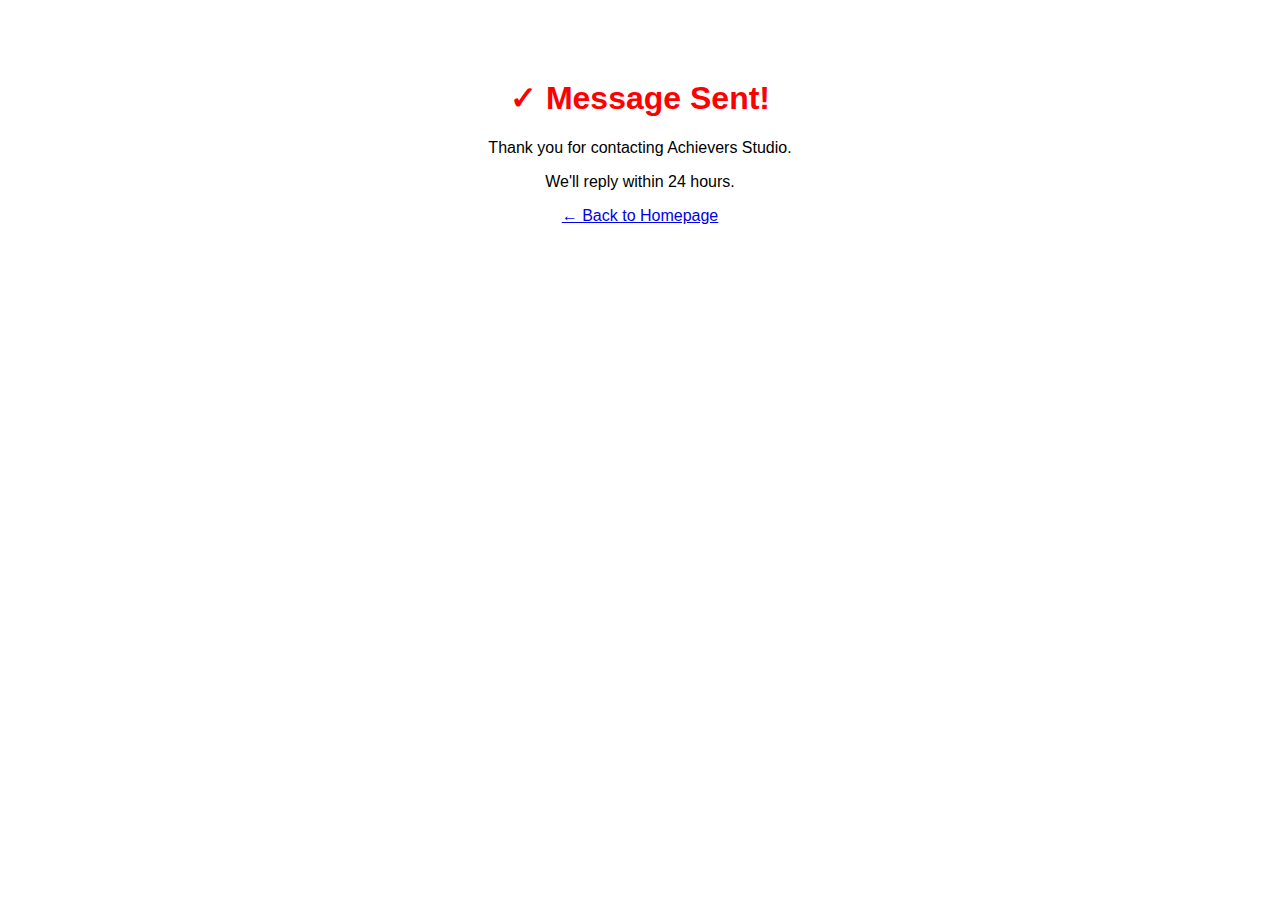
==== thank-you.html @ ab9eab47 "Add files via upload" ====
<!DOCTYPE html>
<html>
<head>
    <title>Thank You</title>
    <style>
        body { text-align: center; padding: 50px; font-family: Arial; }
        h1 { color: #FF0000; }
    </style>
</head>
<body>
    <h1>✓ Message Sent!</h1>
    <p>Thank you for contacting Achievers Studio.</p>
    <p>We'll reply within 24 hours.</p>
    <a href="/">← Back to Homepage</a>
</body>
</html>
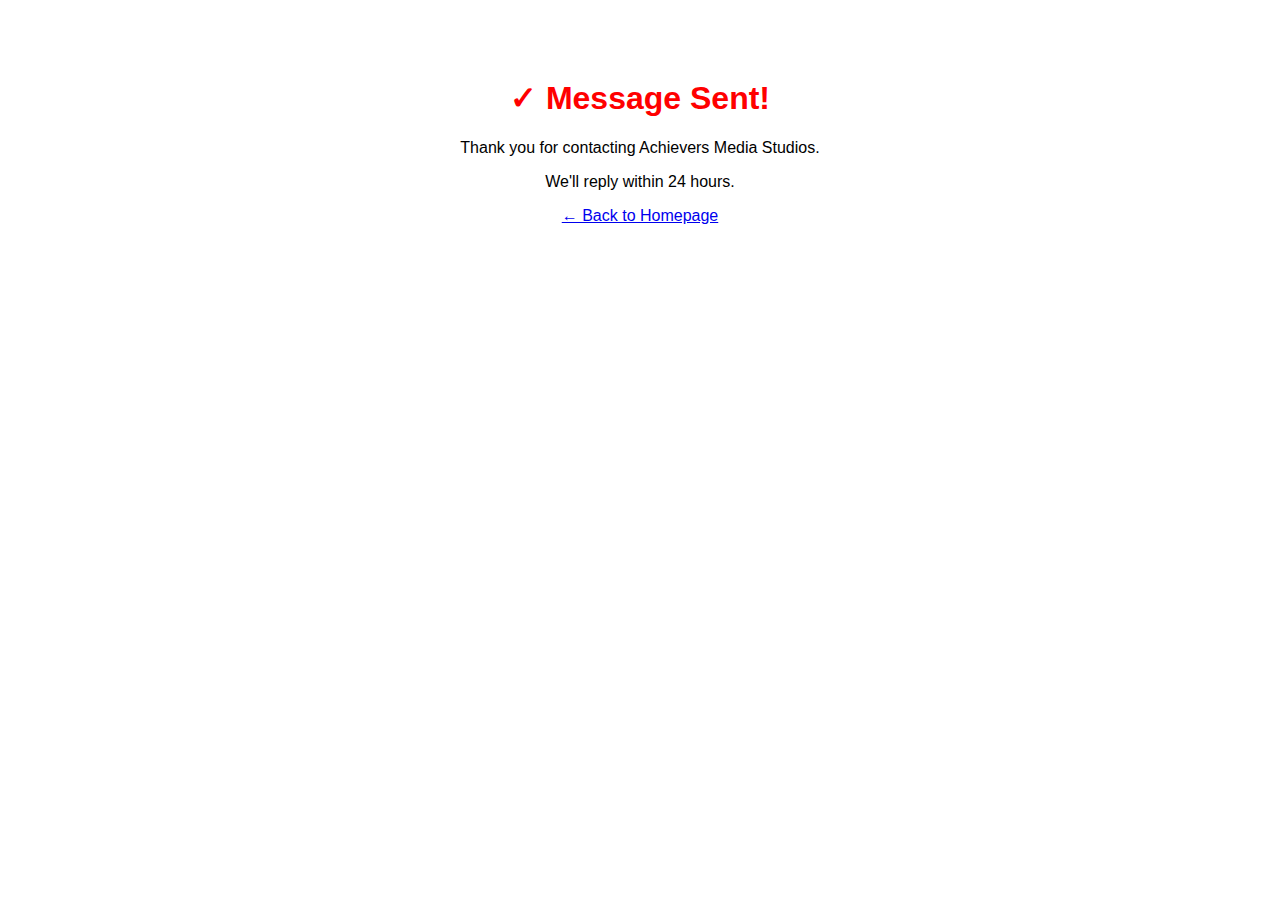
==== commit 30d194ab: "Update thank-you.html" ====
--- a/thank-you.html
+++ b/thank-you.html
@@ -9,8 +9,8 @@
 </head>
 <body>
     <h1>✓ Message Sent!</h1>
-    <p>Thank you for contacting Achievers Studio.</p>
+    <p>Thank you for contacting Achievers Media Studios.</p>
     <p>We'll reply within 24 hours.</p>
     <a href="/">← Back to Homepage</a>
 </body>
-</html>+</html>
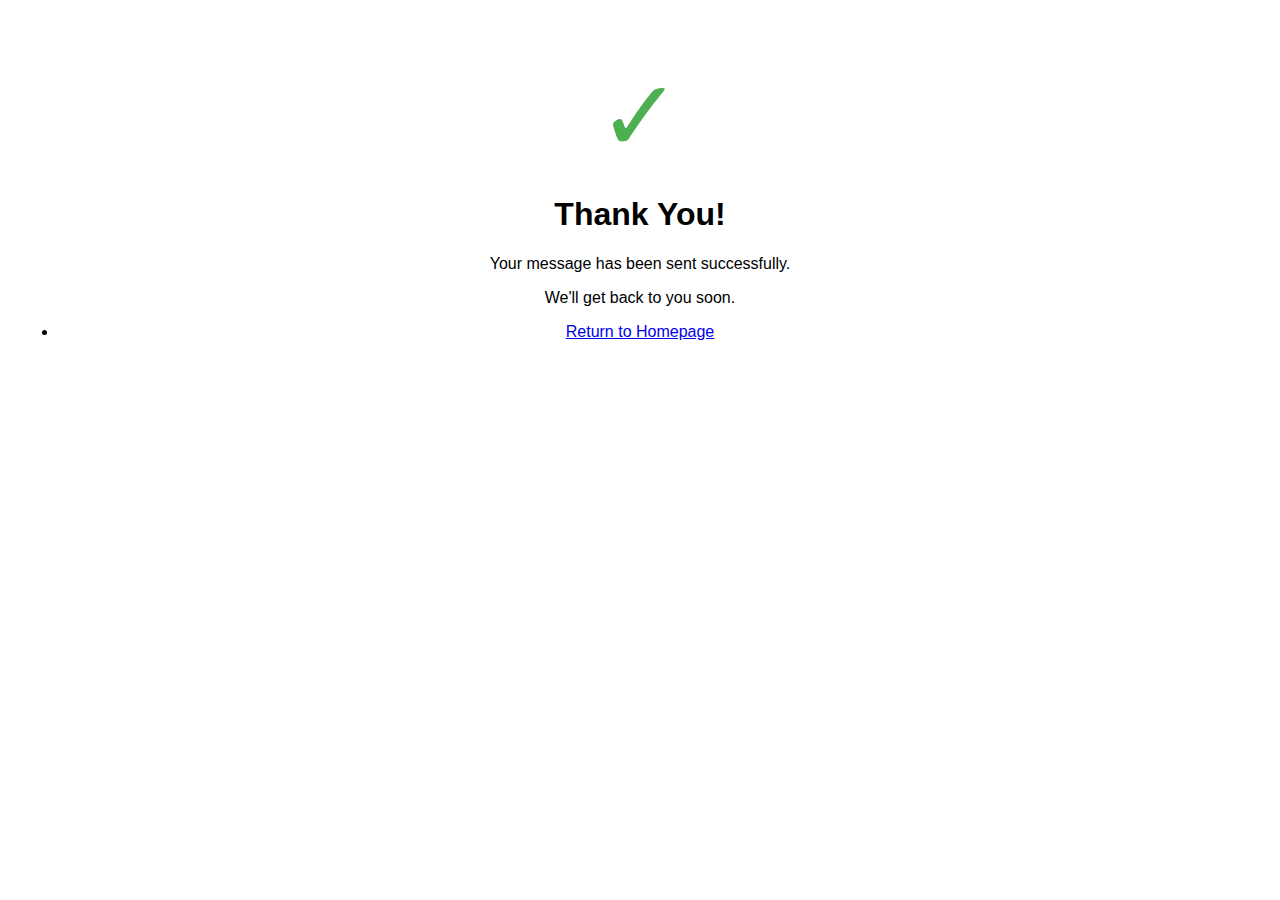
==== commit 7c9049ea: "Update thank-you.html" ====
--- a/thank-you.html
+++ b/thank-you.html
@@ -3,14 +3,22 @@
 <head>
     <title>Thank You</title>
     <style>
-        body { text-align: center; padding: 50px; font-family: Arial; }
-        h1 { color: #FF0000; }
+        body { 
+            font-family: Arial, sans-serif; 
+            text-align: center; 
+            padding: 50px;
+        }
+        .checkmark {
+            color: #4CAF50;
+            font-size: 100px;
+        }
     </style>
 </head>
 <body>
-    <h1>✓ Message Sent!</h1>
-    <p>Thank you for contacting Achievers Media Studios.</p>
-    <p>We'll reply within 24 hours.</p>
-    <a href="/">← Back to Homepage</a>
+    <div class="checkmark">✓</div>
+    <h1>Thank You!</h1>
+    <p>Your message has been sent successfully.</p>
+    <p>We'll get back to you soon.</p>
+    <li><a href="index.html">Return to Homepage</a></li>
 </body>
 </html>
